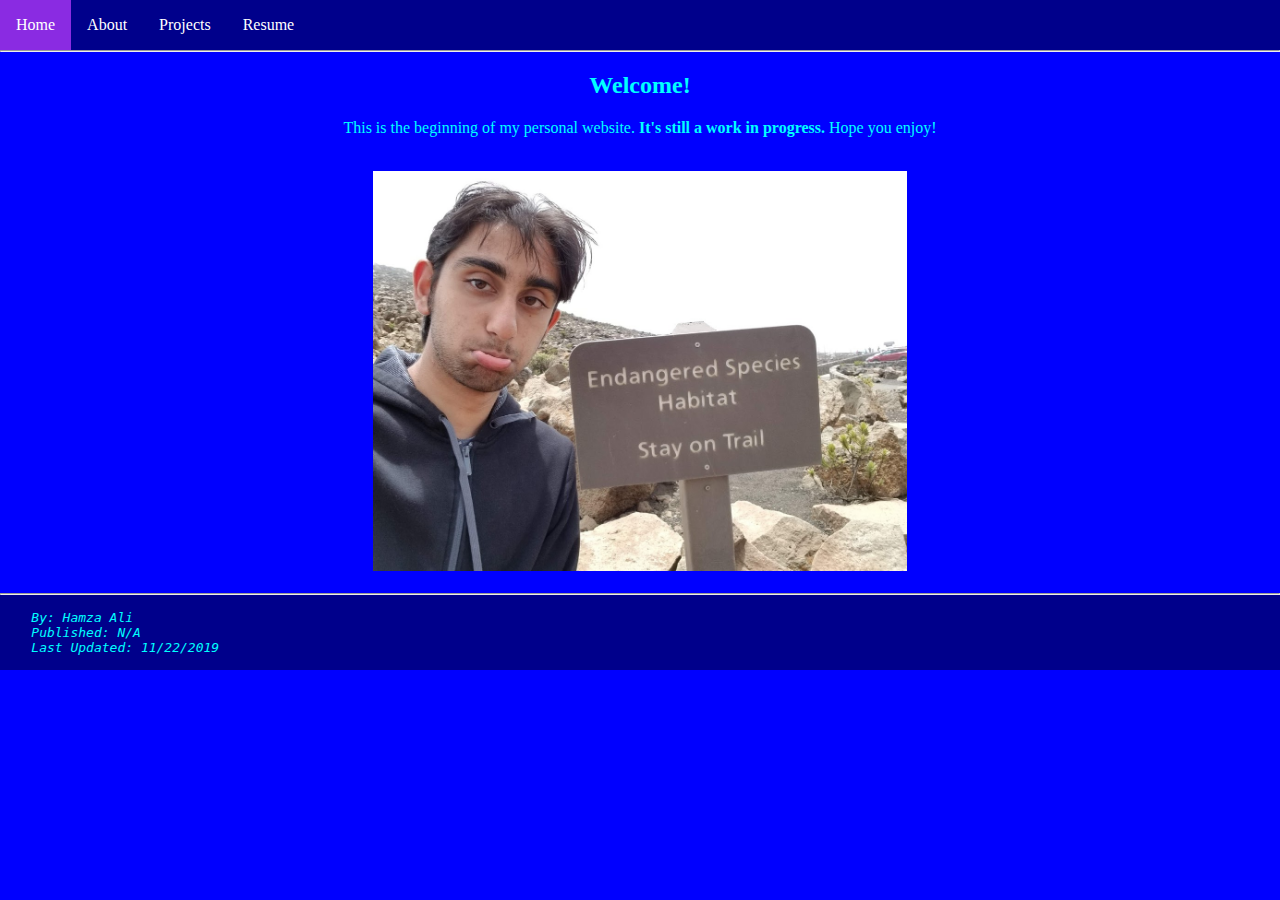
==== index.html @ 57e89699 "'added' index.html" ====
<!DOCTYPE html>
<html lang="en-US">
    <head>
        <title>Hamza Ali - Home</title>
        <link rel="stylesheet" type="text/css" href="main.css">
    </head>

    <body>
        <!-- <hr> -->
        <div id="banner">
            <ul>
                <li><a href="index.html">Home</a></li>
                <li><a href="about.html">About</a></li>
                <li><a href="projects.html">Projects</a></li>
                <li><a href="resume.html">Resume</a></li>
            </ul>
        </div>
        <hr>
        <!-- onmouseover="style.color='red'" onmouseout="style.color='aqua'" -->
        <h2>Welcome!</h2>
        <p>This is the beginning of my personal website. <b>It's still a work in progress.</b> Hope you enjoy!</p>
        <br>
        <img height="400" src="images/mug.jpg" alt="Endangered Hamza" title="Hamza mourns his status as an endangered species.">
        <br><br>
        <hr>
        <div id="bottom_banner">
            <address>
                    <pre style="margin: 0;">

    By: Hamza Ali
    Published: N/A
    Last Updated: 11/22/2019
                    </pre>
            </address>
        </div>
        <!-- <hr> -->
    </body>
</html>
---- main.css ----
body {
    width: 100%;
    height: 100%;
    background-color: blue;
    
    margin: 0;
    padding: 0;

    text-align: center;
    color: aqua;
}
#banner {
    background-color: darkblue;
}
#bottom_banner {
    text-align: left;
    background-color: darkblue;
}
hr{
    margin: 0;
}
ul {
    list-style-type: none;
    margin: 0;
    padding: 0;
    overflow: hidden;
}
li {
    float: left;
}
li a {
    display: block;
    color: white;
    text-align: center;
    padding: 16px;
    text-decoration: none;
}
li a:hover {
    background-color: blueviolet
}
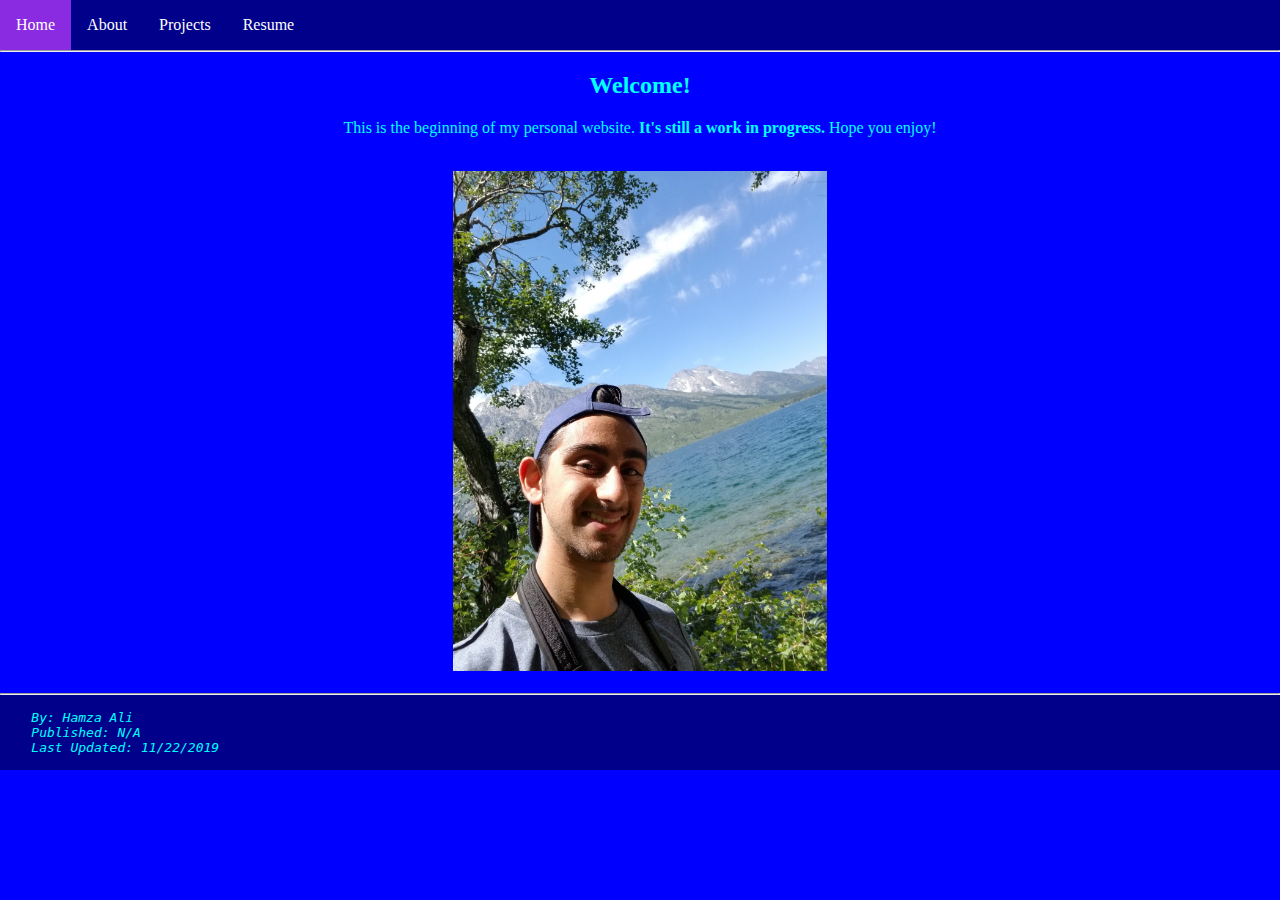
==== commit d8b637dd: "Added some new images" ====
--- a/index.html
+++ b/index.html
@@ -20,7 +20,7 @@
         <h2>Welcome!</h2>
         <p>This is the beginning of my personal website. <b>It's still a work in progress.</b> Hope you enjoy!</p>
         <br>
-        <img height="400" src="images/mug.jpg" alt="Endangered Hamza" title="Hamza mourns his status as an endangered species.">
+        <img height="500" src="images/mountains.jpg" title="Hamza enjoys the view at Grand Teton National Park.">
         <br><br>
         <hr>
         <div id="bottom_banner">
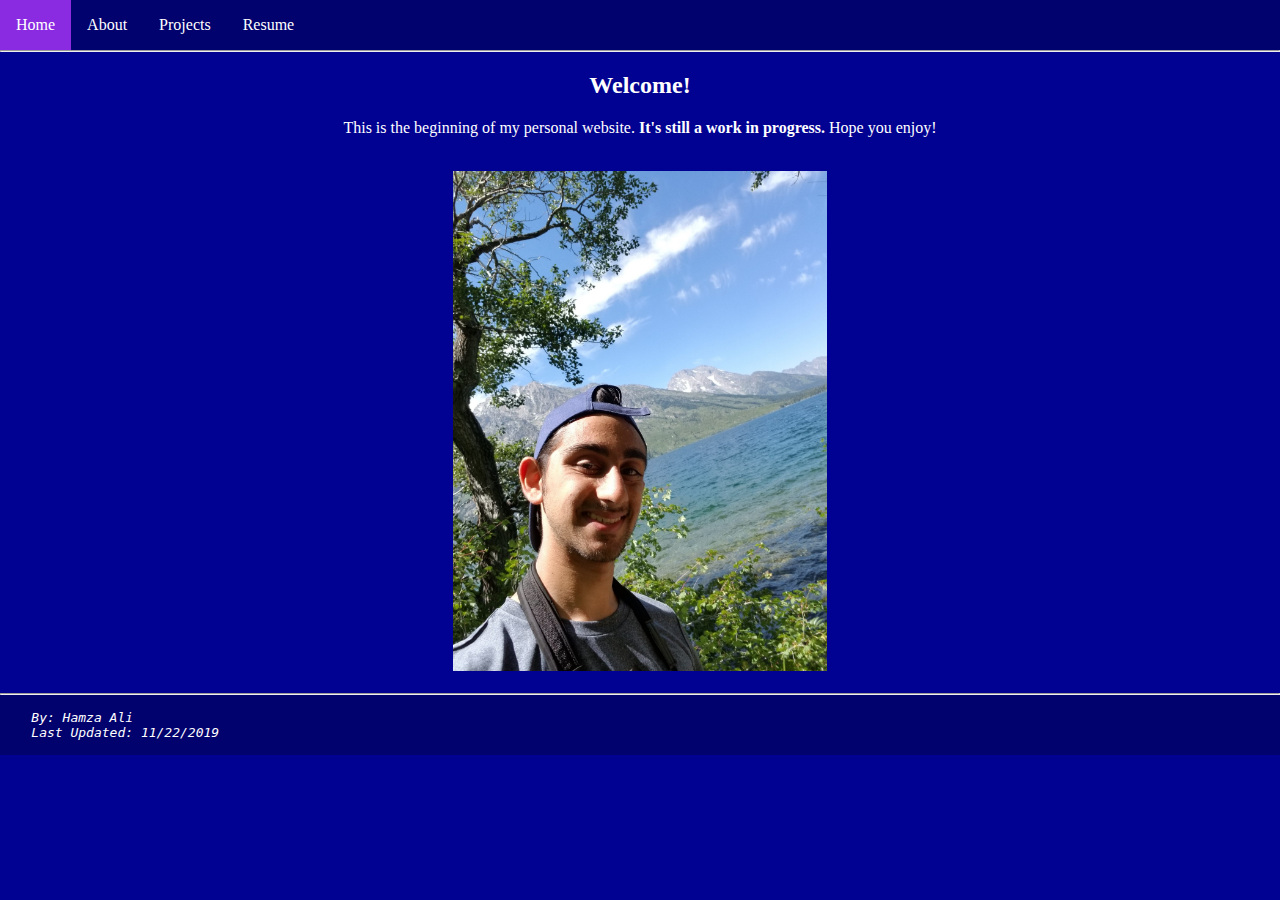
==== commit 305dd69c: "Added to about and changed the color palette" ====
--- a/index.html
+++ b/index.html
@@ -20,7 +20,7 @@
         <h2>Welcome!</h2>
         <p>This is the beginning of my personal website. <b>It's still a work in progress.</b> Hope you enjoy!</p>
         <br>
-        <img height="500" src="images/mountains.jpg" title="Hamza enjoys the view at Grand Teton National Park.">
+        <img height="500" src="images/mountains.jpg" title="I enjoy the view at Grand Teton National Park.">
         <br><br>
         <hr>
         <div id="bottom_banner">
@@ -28,8 +28,7 @@
                     <pre style="margin: 0;">
 
     By: Hamza Ali
-    Published: N/A
-    Last Updated: 11/22/2019
+    Last Updated: 11/22/2019 <!--Update this before every commit-->
                     </pre>
             </address>
         </div>
--- a/main.css
+++ b/main.css
@@ -1,20 +1,20 @@
 body {
     width: 100%;
     height: 100%;
-    background-color: blue;
+    background-color: rgb(2, 2, 146);
     
     margin: 0;
     padding: 0;
 
     text-align: center;
-    color: aqua;
+    color: white;
 }
 #banner {
-    background-color: darkblue;
+    background-color: rgb(2, 2, 110);
 }
 #bottom_banner {
     text-align: left;
-    background-color: darkblue;
+    background-color: rgb(2, 2, 110);
 }
 hr{
     margin: 0;
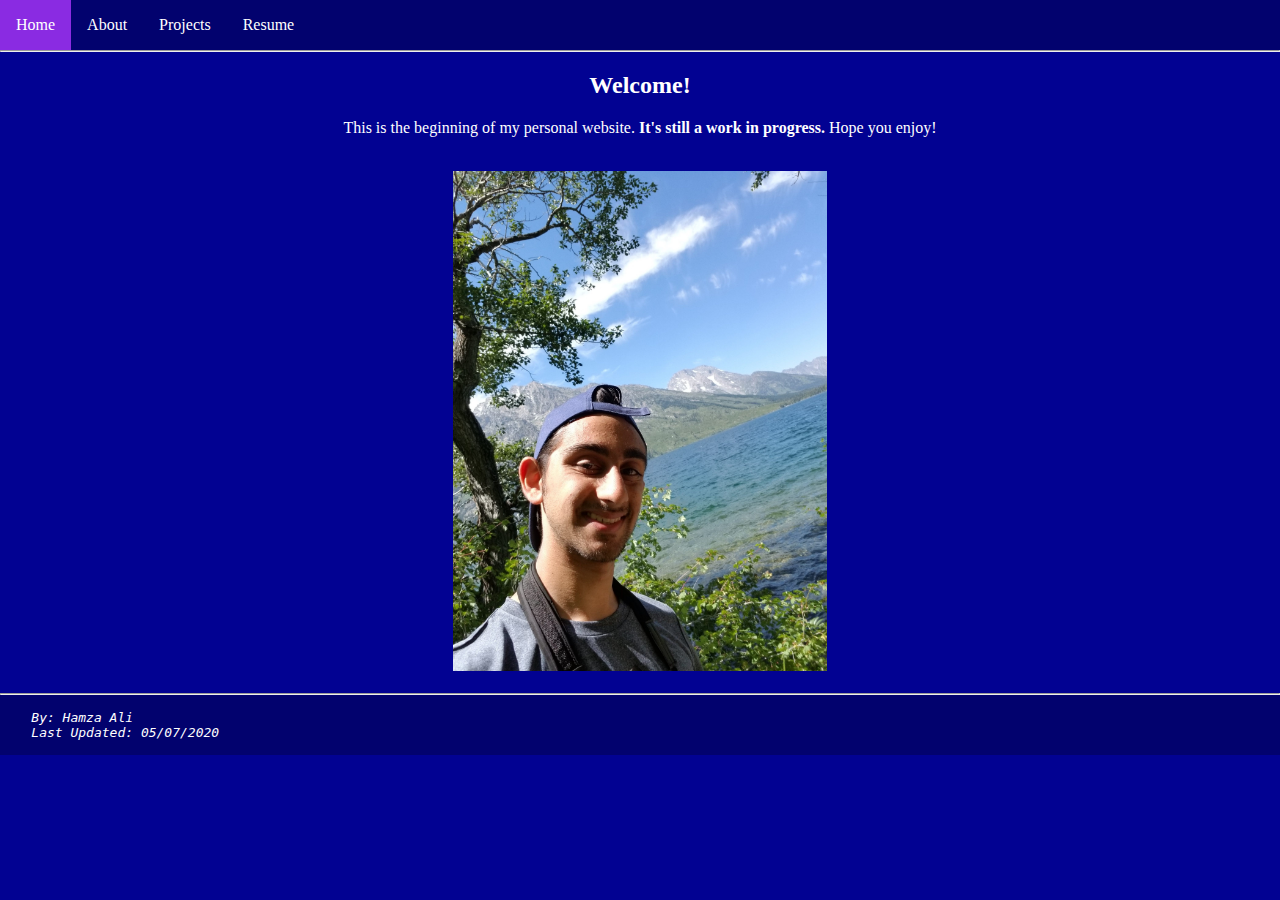
==== commit 3d4dd429: "CSS fixes, banner fixes, and started resume" ====
--- a/index.html
+++ b/index.html
@@ -6,29 +6,28 @@
     </head>
 
     <body>
-        <!-- <hr> -->
         <div id="banner">
-            <ul>
-                <li><a href="index.html">Home</a></li>
-                <li><a href="about.html">About</a></li>
-                <li><a href="projects.html">Projects</a></li>
-                <li><a href="resume.html">Resume</a></li>
+            <ul id="banner">
+                <li id="banner"><a id="banner", href="index.html">Home</a></li>
+                <li id="banner"><a id="banner", href="about.html">About</a></li>
+                <li id="banner"><a id="banner", href="projects.html">Projects</a></li>
+                <li id="banner"><a id="banner", href="resume.html">Resume</a></li>
             </ul>
         </div>
-        <hr>
+        <hr id="banner">
         <!-- onmouseover="style.color='red'" onmouseout="style.color='aqua'" -->
         <h2>Welcome!</h2>
         <p>This is the beginning of my personal website. <b>It's still a work in progress.</b> Hope you enjoy!</p>
         <br>
         <img height="500" src="images/mountains.jpg" title="I enjoy the view at Grand Teton National Park.">
         <br><br>
-        <hr>
+        <hr id="banner">
         <div id="bottom_banner">
             <address>
                     <pre style="margin: 0;">
 
     By: Hamza Ali
-    Last Updated: 11/22/2019 <!--Update this before every commit-->
+    Last Updated: 05/07/2020 <!--Update this before every commit-->
                     </pre>
             </address>
         </div>
--- a/main.css
+++ b/main.css
@@ -9,32 +9,41 @@
     text-align: center;
     color: white;
 }
+
 #banner {
     background-color: rgb(2, 2, 110);
 }
-#bottom_banner {
-    text-align: left;
-    background-color: rgb(2, 2, 110);
-}
-hr{
+hr#banner{
     margin: 0;
 }
-ul {
+ul#banner{
     list-style-type: none;
     margin: 0;
     padding: 0;
     overflow: hidden;
 }
-li {
+li#banner{
     float: left;
 }
-li a {
+li a#banner{
     display: block;
     color: white;
     text-align: center;
     padding: 16px;
     text-decoration: none;
 }
-li a:hover {
+li a:hover#banner{
     background-color: blueviolet
+}
+
+#bottom_banner {
+    text-align: left;
+    background-color: rgb(2, 2, 110);
+}
+
+#resume {
+    text-align: left;
+    margin-left: 10px;
+    background-color: rgb(2, 2, 110);
+    color: blue;
 }